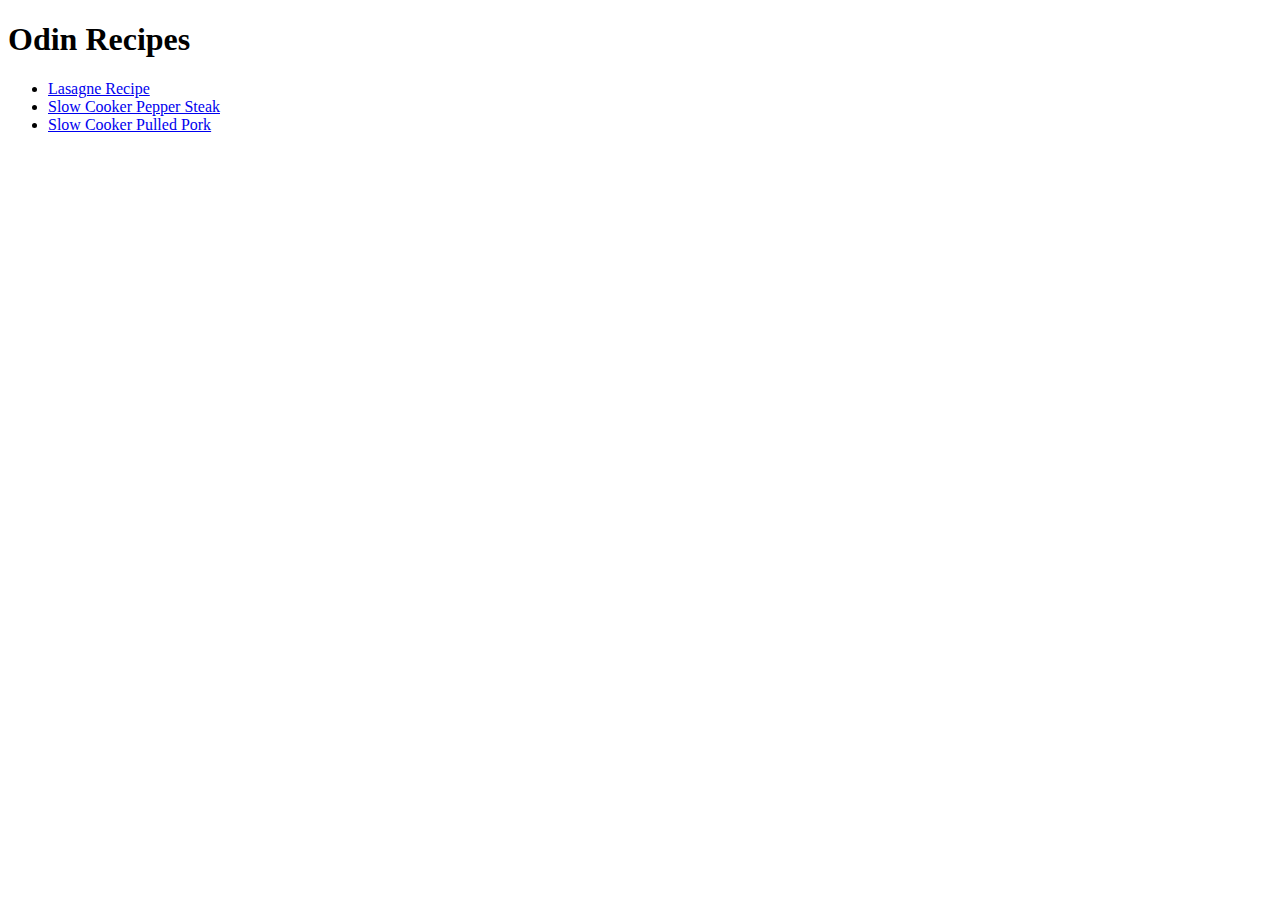
==== index.html @ a5cedc0a "Add home page with 3 linked recipe pages" ====
<!DOCTYPE html>
<html lang="en">
<head>
    <meta charset="UTF-8">
    <meta name="viewport" content="width=device-width, initial-scale=1.0">
    <title>Document</title>
</head>
<body>
    <h1>Odin Recipes</h1>

    <ul>
        <li><a href="./recipes/lasgagne.html">Lasagne Recipe</a></li>
        <li><a href="./recipes/slow_cooker_pepper_steak.html">Slow Cooker Pepper Steak</a></li>
        <li><a href="./recipes/slow_cooker_pulled_pork.html">Slow Cooker Pulled Pork</a></li>
    </ul>
</body>
</html>
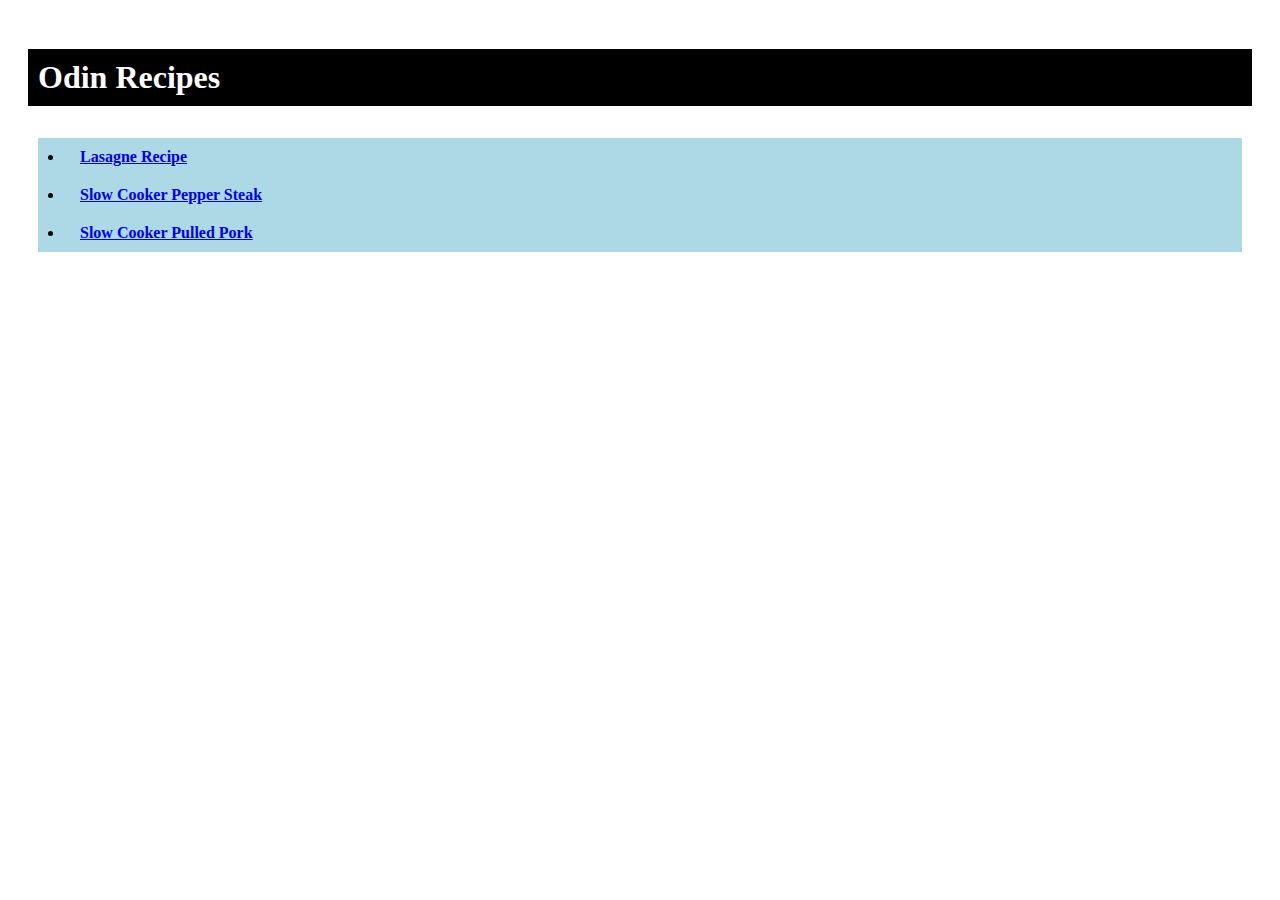
==== commit d51e5d74: "Add CSS" ====
--- a/index.html
+++ b/index.html
@@ -3,12 +3,13 @@
 <head>
     <meta charset="UTF-8">
     <meta name="viewport" content="width=device-width, initial-scale=1.0">
-    <title>Document</title>
+    <title>Odin Recipes</title>
+    <link rel="stylesheet" href="styles.css">
 </head>
 <body>
     <h1>Odin Recipes</h1>
 
-    <ul>
+    <ul class="home">
         <li><a href="./recipes/lasgagne.html">Lasagne Recipe</a></li>
         <li><a href="./recipes/slow_cooker_pepper_steak.html">Slow Cooker Pepper Steak</a></li>
         <li><a href="./recipes/slow_cooker_pulled_pork.html">Slow Cooker Pulled Pork</a></li>
--- a/styles.css
+++ b/styles.css
@@ -0,0 +1,25 @@
+h1 {
+    background-color: black;
+    color: white;
+}
+
+h2 {
+    background-color: red;
+}
+
+h3, p, li {
+    background-color: lightblue
+}
+
+* {
+    list-style-position: inside;
+    padding: 10px;
+}
+
+img {
+    max-width: 100%;
+}
+
+a {
+    font-weight: bolder;
+}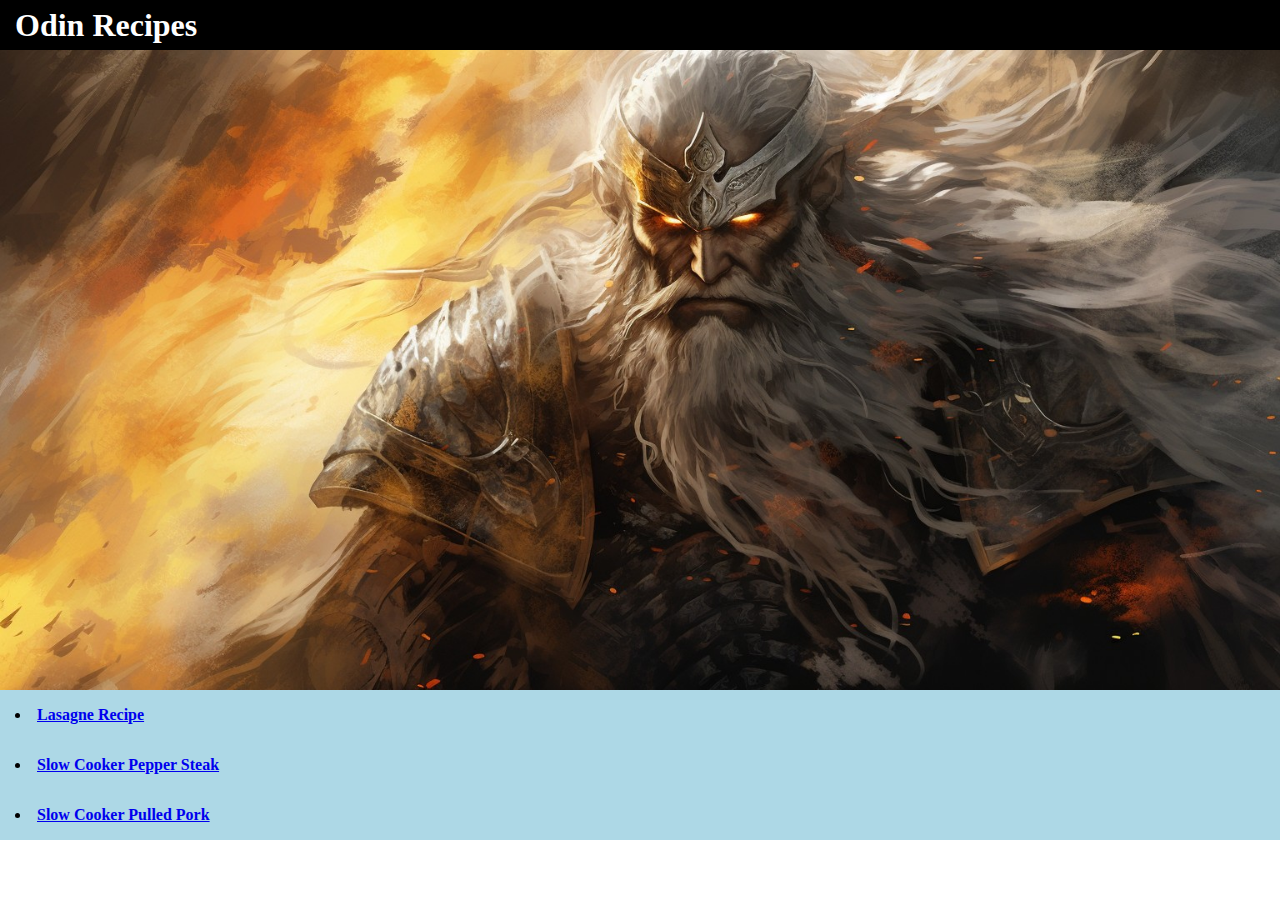
==== commit 4aeb5e6b: "Modify CSS and Add Odin Image to Home Page" ====
--- a/index.html
+++ b/index.html
@@ -9,6 +9,8 @@
 <body>
     <h1>Odin Recipes</h1>
 
+    <img src="./images/odin.jpg" alt="Odin Image">
+
     <ul class="home">
         <li><a href="./recipes/lasgagne.html">Lasagne Recipe</a></li>
         <li><a href="./recipes/slow_cooker_pepper_steak.html">Slow Cooker Pepper Steak</a></li>
--- a/styles.css
+++ b/styles.css
@@ -1,3 +1,9 @@
+* {
+    list-style-position: inside;
+    line-height: 20px;
+    margin: 0px;
+}
+
 h1 {
     background-color: black;
     color: white;
@@ -7,19 +13,24 @@
     background-color: red;
 }
 
+img {
+    max-width: 100%;
+    width: 100%;
+    display: block;
+}
+
+a {
+    font-weight: bolder;
+}
+
+ul, ol {
+    padding: 0;
+}
+
 h3, p, li {
     background-color: lightblue
 }
 
-* {
-    list-style-position: inside;
-    padding: 10px;
-}
-
-img {
-    max-width: 100%;
-}
-
-a {
-    font-weight: bolder;
+h1, h2, h3, p, li {
+    padding: 15px;
 }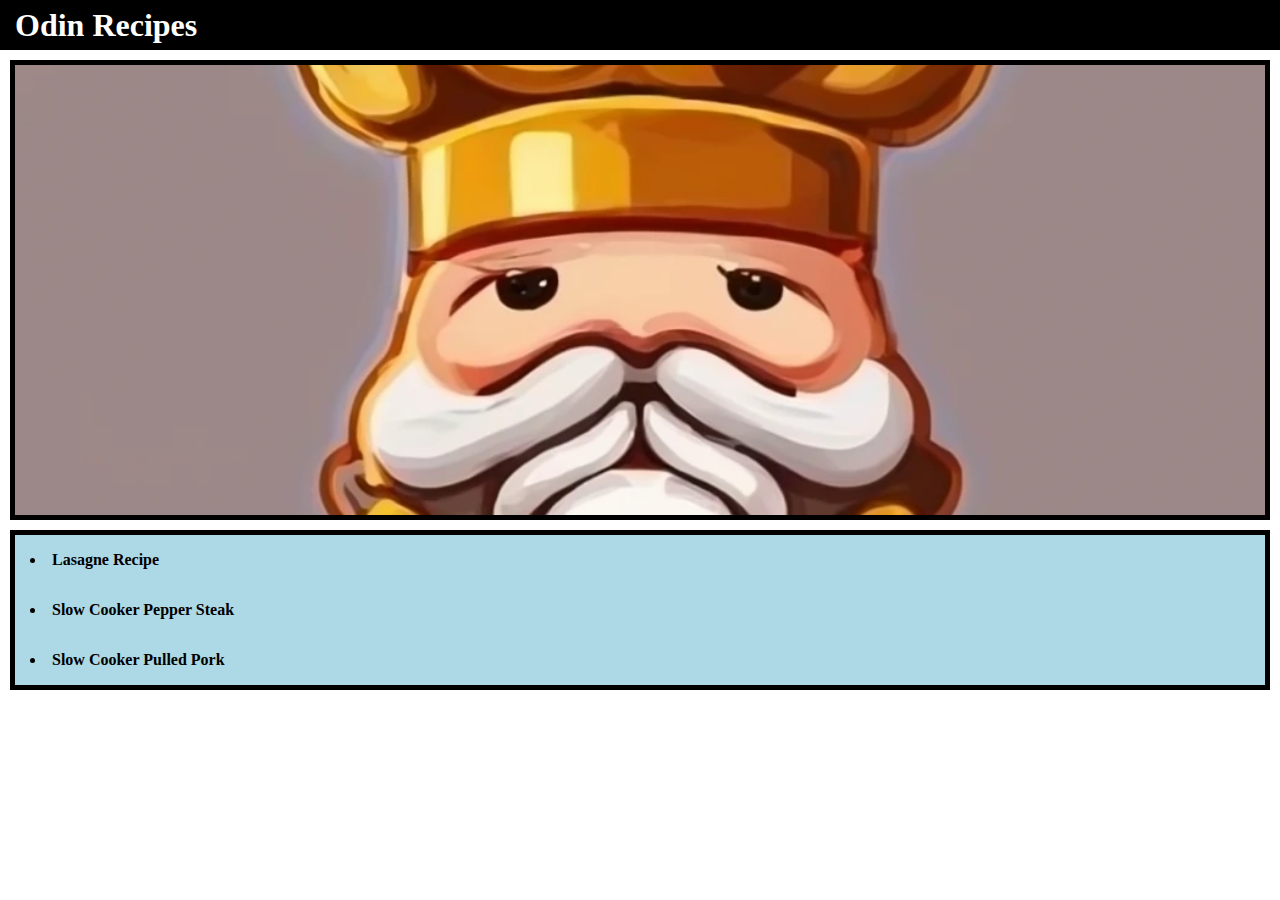
==== commit 749ceae2: "Add div with classes and modify CSS" ====
--- a/index.html
+++ b/index.html
@@ -7,14 +7,16 @@
     <link rel="stylesheet" href="styles.css">
 </head>
 <body>
-    <h1>Odin Recipes</h1>
+    <h1 class="title">Odin Recipes</h1>
 
-    <img src="./images/odin.jpg" alt="Odin Image">
+    <div class="section"><img src="./images/odin.jpg" alt="Odin Image"></div>
 
-    <ul class="home">
-        <li><a href="./recipes/lasgagne.html">Lasagne Recipe</a></li>
-        <li><a href="./recipes/slow_cooker_pepper_steak.html">Slow Cooker Pepper Steak</a></li>
-        <li><a href="./recipes/slow_cooker_pulled_pork.html">Slow Cooker Pulled Pork</a></li>
-    </ul>
+    <div class="section">
+        <ul class="content">
+            <li><a href="./recipes/lasgagne.html">Lasagne Recipe</a></li>
+            <li><a href="./recipes/slow_cooker_pepper_steak.html">Slow Cooker Pepper Steak</a></li>
+            <li><a href="./recipes/slow_cooker_pulled_pork.html">Slow Cooker Pulled Pork</a></li>
+        </ul>
+    </div>
 </body>
 </html>--- a/styles.css
+++ b/styles.css
@@ -4,31 +4,43 @@
     margin: 0px;
 }
 
-h1 {
+.title, .header {
     background-color: black;
     color: white;
 }
 
-h2 {
-    background-color: red;
+.section {
+    border: 5px solid black;
+    margin: 10px;
+}
+
+.footer {
+    display: flex;
+    justify-content: space-between;
+    background-color: gray;
+    color: white;
+    padding: 10px;
 }
 
 img {
-    max-width: 100%;
+    height: 50vh;
     width: 100%;
+    object-fit: cover;
     display: block;
 }
 
 a {
     font-weight: bolder;
+    text-decoration: none;
+    color: black;
 }
 
 ul, ol {
     padding: 0;
 }
 
-h3, p, li {
-    background-color: lightblue
+.content {
+    background-color: lightblue;
 }
 
 h1, h2, h3, p, li {
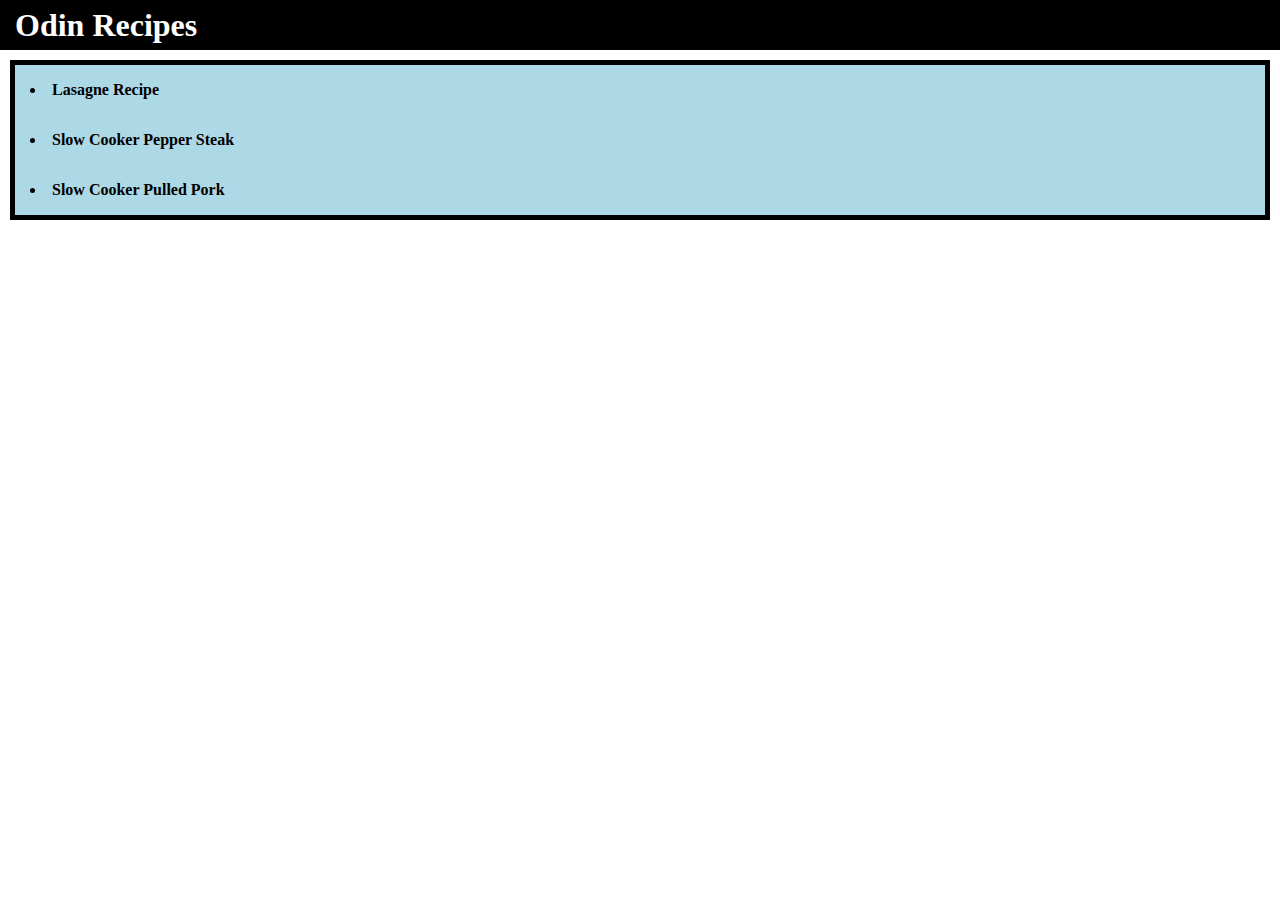
==== commit 8bd44342: "Remove image from home page" ====
--- a/index.html
+++ b/index.html
@@ -9,8 +9,6 @@
 <body>
     <h1 class="title">Odin Recipes</h1>
 
-    <div class="section"><img src="./images/odin.jpg" alt="Odin Image"></div>
-
     <div class="section">
         <ul class="content">
             <li><a href="./recipes/lasgagne.html">Lasagne Recipe</a></li>
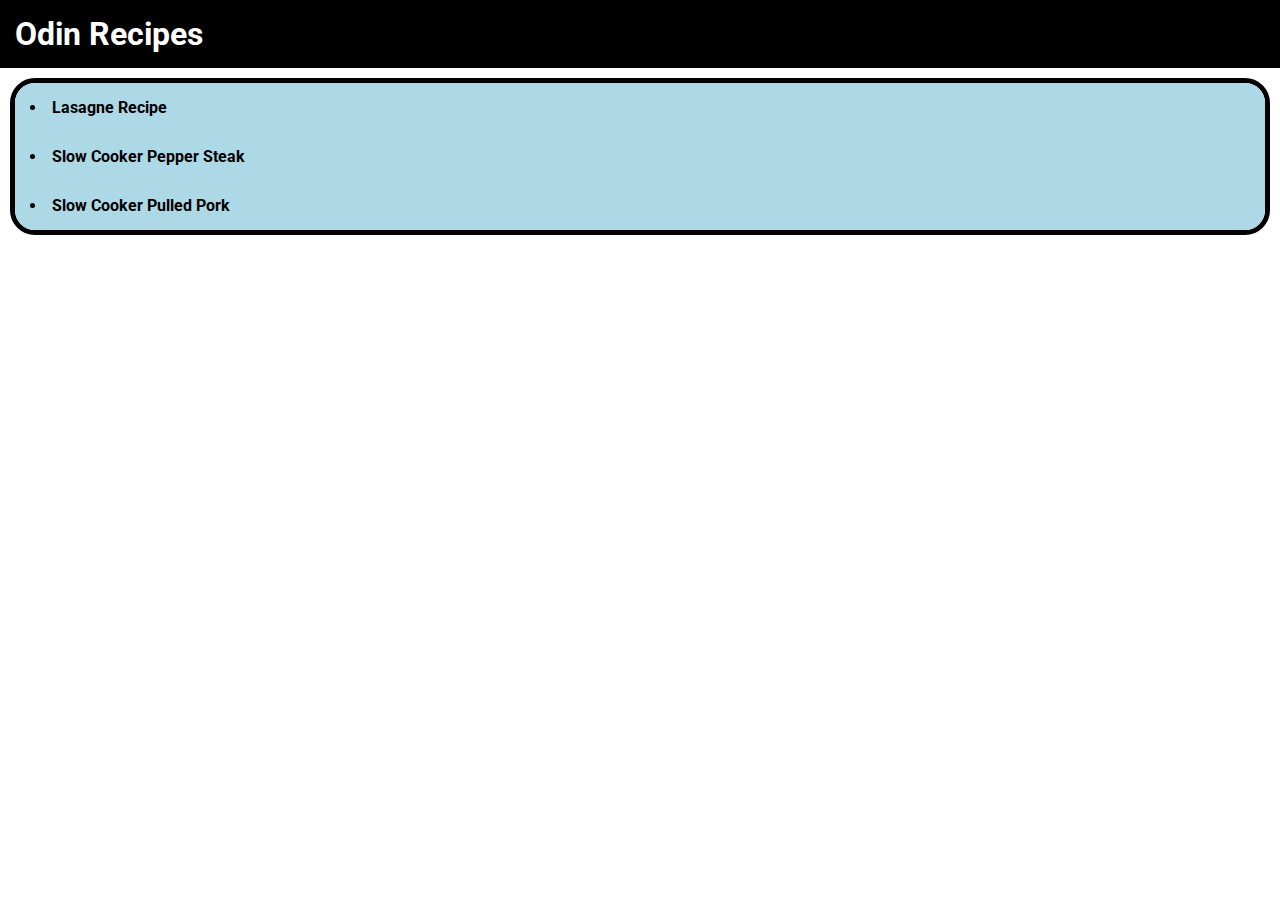
==== commit d14b7792: "Make UI changes (Tjandra's feedback)" ====
--- a/index.html
+++ b/index.html
@@ -7,7 +7,9 @@
     <link rel="stylesheet" href="styles.css">
 </head>
 <body>
-    <h1 class="title">Odin Recipes</h1>
+    <div class="navbar">
+        <h1>Odin Recipes</h1>
+    </div>
 
     <div class="section">
         <ul class="content">
--- a/styles.css
+++ b/styles.css
@@ -1,10 +1,12 @@
+@import url('https://fonts.googleapis.com/css2?family=Roboto:wght@400;700&display=swap');
+
 * {
     list-style-position: inside;
-    line-height: 20px;
     margin: 0px;
+    font-family: 'Roboto', sans-serif;
 }
 
-.title, .header {
+.navbar, .header {
     background-color: black;
     color: white;
 }
@@ -12,12 +14,27 @@
 .section {
     border: 5px solid black;
     margin: 10px;
+    border-radius: 25px;
+    overflow: hidden;
+}
+
+.content {
+    background-color: lightblue;
+}
+
+.flex-container {
+    display: flex;
+    background-color: lightblue;
+}
+
+.flex-column {
+    flex: 1;
 }
 
 .footer {
     display: flex;
     justify-content: space-between;
-    background-color: gray;
+    background-color: black;
     color: white;
     padding: 10px;
 }
@@ -32,17 +49,13 @@
 a {
     font-weight: bolder;
     text-decoration: none;
-    color: black;
+    color: inherit;
 }
 
 ul, ol {
     padding: 0;
 }
 
-.content {
-    background-color: lightblue;
-}
-
 h1, h2, h3, p, li {
     padding: 15px;
 }